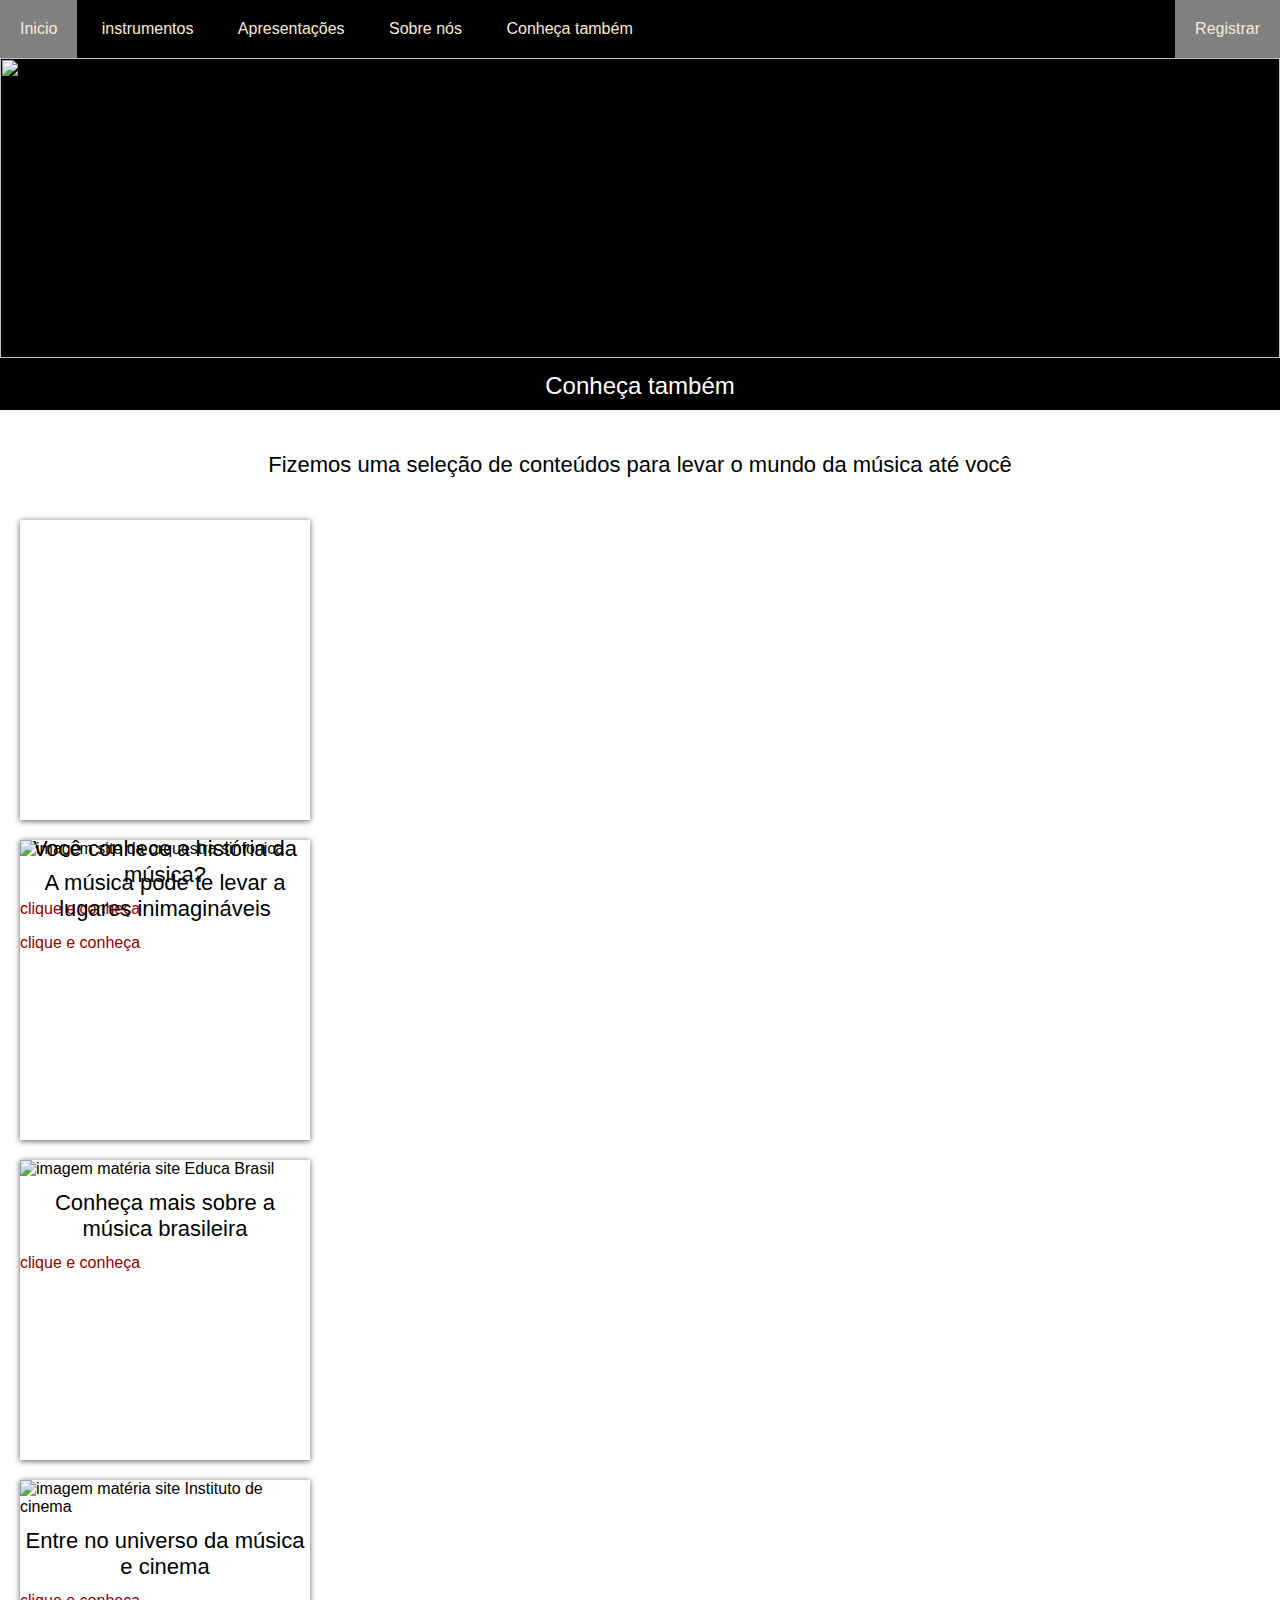
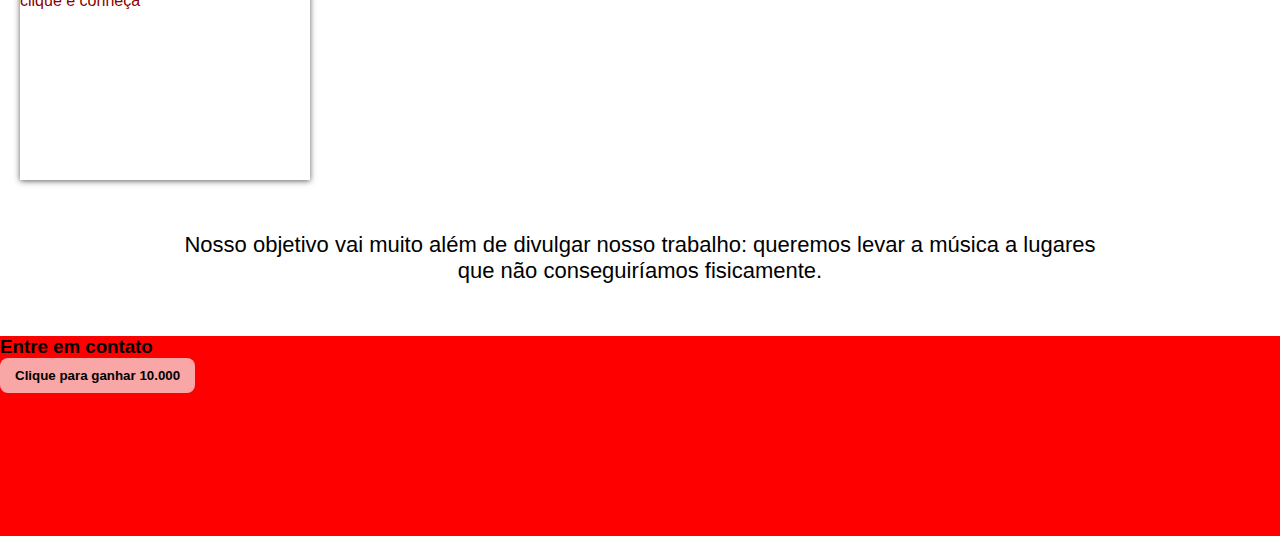
==== conhecatambem.html @ 8fdb5fbf "first commit" ====
<!DOCTYPE html>
<html lang="pt-br">

<head>
    <meta charset="UTF-8">
    <meta http-equiv="X-UA-Compatible" content="IE=edge">
    <meta name="viewport" content="width=device-width, initial-scale=1.0">

    <link href="https://cdn.jsdelivr.net/npm/bootstrap@5.1.3/dist/css/bootstrap.min.css" rel="stylesheet"
        integrity="sha384-1BmE4kWBq78iYhFldvKuhfTAU6auU8tT94WrHftjDbrCEXSU1oBoqyl2QvZ6jIW3" crossorigin="anonymous">
    <link rel="stylesheet" href="CSS\style.css">
    <link rel="stylesheet" href="CSS\conhecatambem.css">

    <title>Conheça também</title>
</head>

<body>

    <header>
        <nav id="menu-h">
            <ul>
                <li><a href=" #">Inicio</a></li>
                <li><a href=" #">instrumentos</a></li>
                <li><a href=" #">Apresentações</a></li>
                <li><a href=" #">Sobre nós</a> </li>
                <li><a href=" #">Conheça também</a></li>
                <li><a href=" #">Registrar</a></li>
            </ul>
        </nav>

        <img class="img-fluid imagem-banner"
            src="https://images.unsplash.com/photo-1513829596324-4bb2800c5efb?ixid=MnwxMjA3fDB8MHxwaG90by1wYWdlfHx8fGVufDB8fHx8&ixlib=rb-1.2.1&auto=format&fit=crop&w=870&q=80"
            alt="">
    </header>

    <main>
        <section>
            <h2>Conheça também</h2>

            <article class="caixa-texto">
                <p class="texto">
                    Fizemos uma seleção de conteúdos para levar o mundo da música até você
                </p>
            </article>
        </section>

        <section>
            <div class="row justify-content-center caixa-cards">
                <div class="card col-3 cards">
                    <iframe class="card-img-top card-imagens" src="https://www.youtube.com/embed/1D1-REmjgZ4"
                        title="YouTube video player" frameborder="0"
                        allow="accelerometer; autoplay; clipboard-write; encrypted-media; gyroscope; picture-in-picture"
                        allowfullscreen></iframe>
                    <div class="card-body">
                        <p class="card-text texto">Você conhece a história da música?</p>
                        <a href="https://www.youtube.com/embed/1D1-REmjgZ4" target="_blank">clique e conheça</a>
                    </div>
                </div>

                <div class="card col-3 cards">
                    <img class="card-img-top card-imagens"
                        src="https://lh3.googleusercontent.com/pw/AM-JKLV9VAA2-xe5JVjq7UrSgDs-_-4FHKmwhWXT4ek_1CVvIeMvs_TPFQdyG6hdPhQr2n4b8pLzSDjSnV6a4KWE3BCFIAxY74vZ78CLj2NTDSLPnIEAdDb77-Y4vuul-XDeqW9asDFqNyH2-jVJuj3BSnNi=w1346-h622-no?authuser=0"
                        alt="imagem site da orquestra sinfonica">
                    <div class="card-body">
                        <p class="card-text texto">A música pode te levar a lugares inimagináveis</p>
                        <a href="https://www.osb.com.br/" target="_blank">clique e conheça</a>
                    </div>
                </div>

                <div class="card col-3 cards">
                    <img class="card-img-top card-imagens"
                        src="https://lh3.googleusercontent.com/[base64]w1177-h617-no?authuser=0"
                        alt="imagem matéria site Educa Brasil">
                    <div class="card-body">
                        <p class="card-text texto">Conheça mais sobre a música brasileira</p>
                        <a href="https://www.educabras.com/enem/materia/educacao_artistica/arte/aulas/musica_brasileira#:~:text=A%20m%C3%BAsica%20brasileira%20foi%20muito,sons%20ind%C3%ADgenas%2C%20africanos%20e%20europeus.&text=Cada%20grupo%20influenciou%20a%20m%C3%BAsica,os%20ind%C3%ADgenas%20e%20os%20jesu%C3%ADtas"
                            target="_blank">clique e conheça</a>
                    </div>
                </div>

                <div class="card col-3 cards">
                    <img class="card-img-top card-imagens"
                        src="https://lh3.googleusercontent.com/pw/AM-JKLV8q2vYLrFppbskMARgAVwk5p4r9fjoSuByFyaibbLEbevfUR4LWk-t0-QEJXovEpbyzNmiY5cEuGSztKH57U3hULGc-HFD8kvkuVOn8bw1kUCGnFzZPdNy94kSWyw1Cwyf8VV7HmDILo46RHcPuaDs=w1125-h541-no?authuser=0"
                        alt="imagem matéria site Instituto de cinema">
                    <div class="card-body">
                        <p class="card-text texto">Entre no universo da música e cinema</p>
                        <a href="https://www.institutodecinema.com.br/mais/conteudo/em-ritmo-de-cinema-15-filmes-do-genero-musical-que-voce-precisa-conhecer"
                            target="_blank">clique e conheça</a>
                    </div>
                </div>
            </div>

            <section>
                <article class="container caixa-texto">
                    <p class="texto" id="texto-final">
                        Nosso objetivo vai muito além de divulgar nosso trabalho: queremos levar a música a lugares que
                        não conseguiríamos fisicamente.
                    </p>
                </article>
            </section>
        </section>
    </main>

    <footer>
        <h3>Entre em contato</h3>
        <div>
            <button> Clique para ganhar 10.000</button>
        </div>
    </footer>

    <section>
        <script src="https://cdn.jsdelivr.net/npm/bootstrap@5.1.3/dist/js/bootstrap.bundle.min.js"
            integrity="sha384-ka7Sk0Gln4gmtz2MlQnikT1wXgYsOg+OMhuP+IlRH9sENBO0LRn5q+8nbTov4+1p" crossorigin="anonymous">
        </script>
    </section>

</body>

</html>
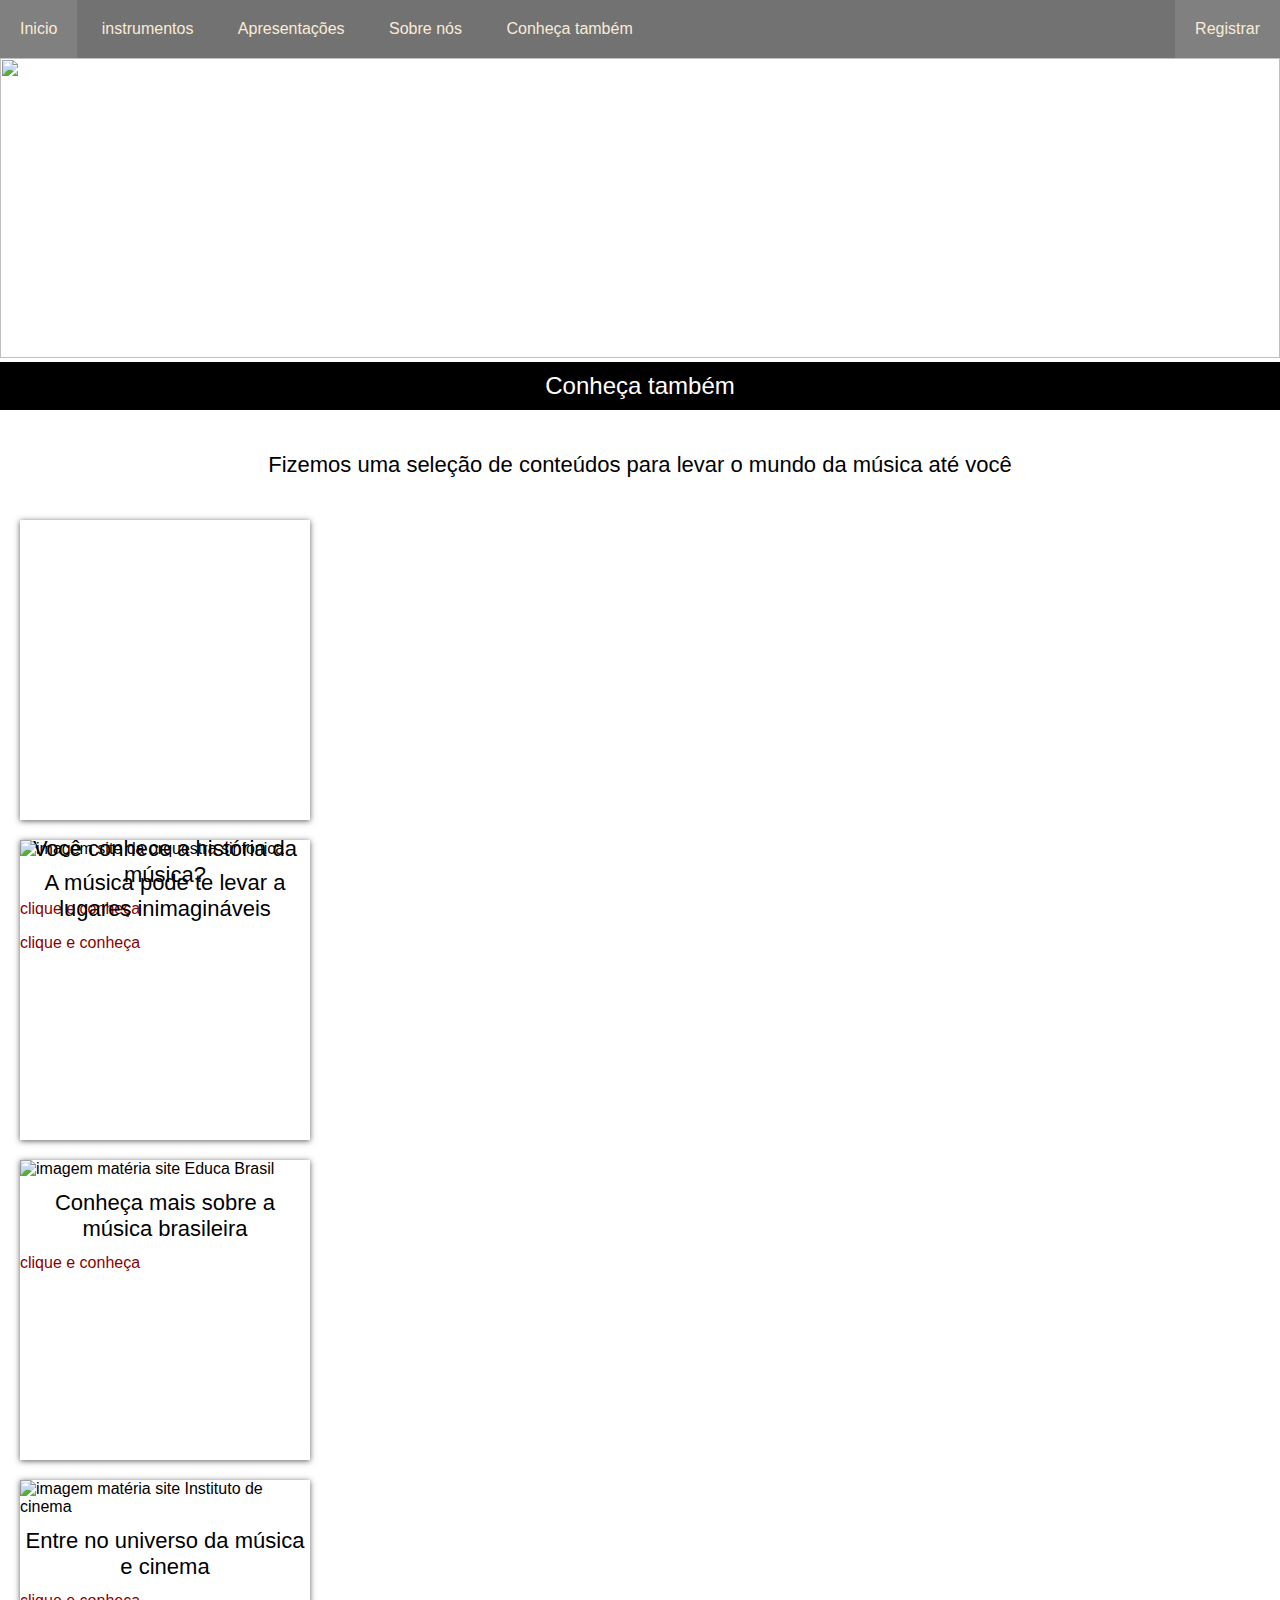
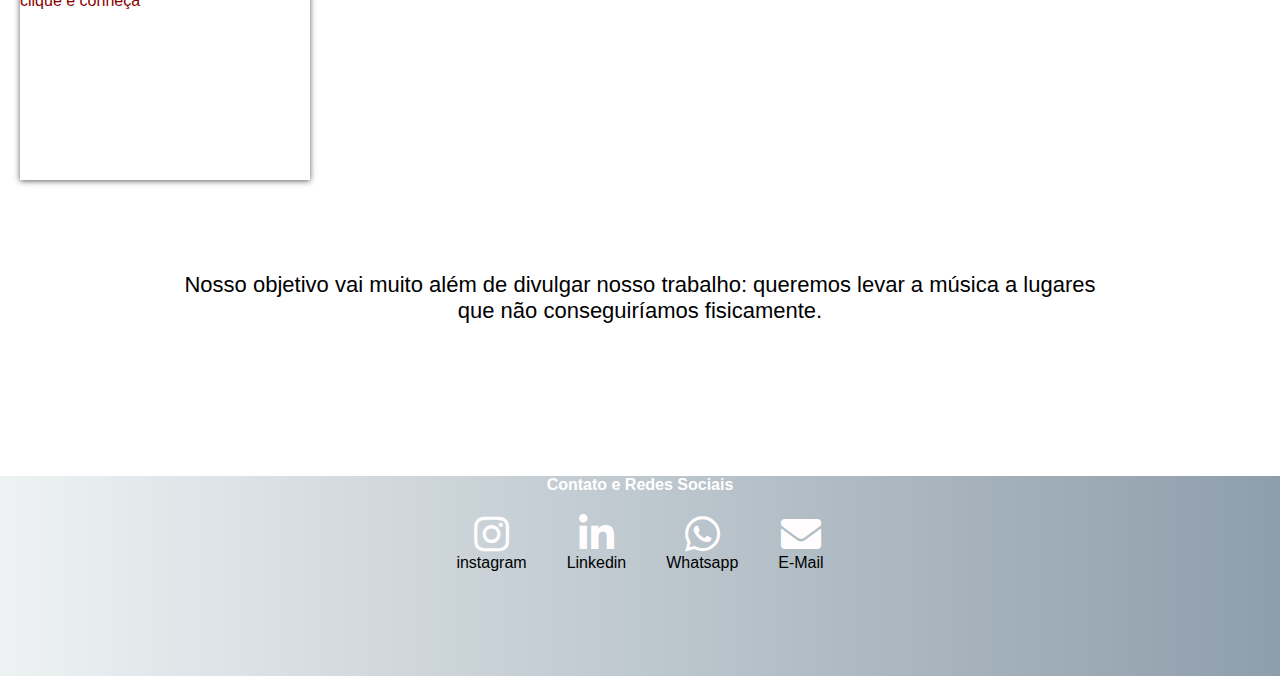
==== commit 09ee2b2d: "alterando navbar e footer" ====
--- a/conhecatambem.html
+++ b/conhecatambem.html
@@ -19,7 +19,7 @@
     <header>
         <nav id="menu-h">
             <ul>
-                <li><a href=" #">Inicio</a></li>
+                <li><a href="index.html">Inicio</a></li>
                 <li><a href=" #">instrumentos</a></li>
                 <li><a href=" #">Apresentações</a></li>
                 <li><a href=" #">Sobre nós</a> </li>
@@ -102,9 +102,17 @@
     </main>
 
     <footer>
-        <h3>Entre em contato</h3>
-        <div>
-            <button> Clique para ganhar 10.000</button>
+        <div class="footTitleTxt">
+            <p><b>Contato e Redes Sociais </b></p>
+        </div>
+
+        <div class="footTxt">
+            <ul>
+                <li> <a href="" target="_blank"><i class="fab fa-instagram"></i></a> instagram</li>
+                <li><a href="" target="_blank"><i class="fab fa-linkedin-in"></i></a>Linkedin</li>
+                <li> <a href="" target="_blank"><i class="fab fa-whatsapp" aria-hidden="true"></i></a>Whatsapp</li>
+                <li> <a href="" target="_blank"><i class="fa fa-envelope" aria-hidden="true"></i></a>E-Mail </li>
+            </ul>
         </div>
     </footer>
 
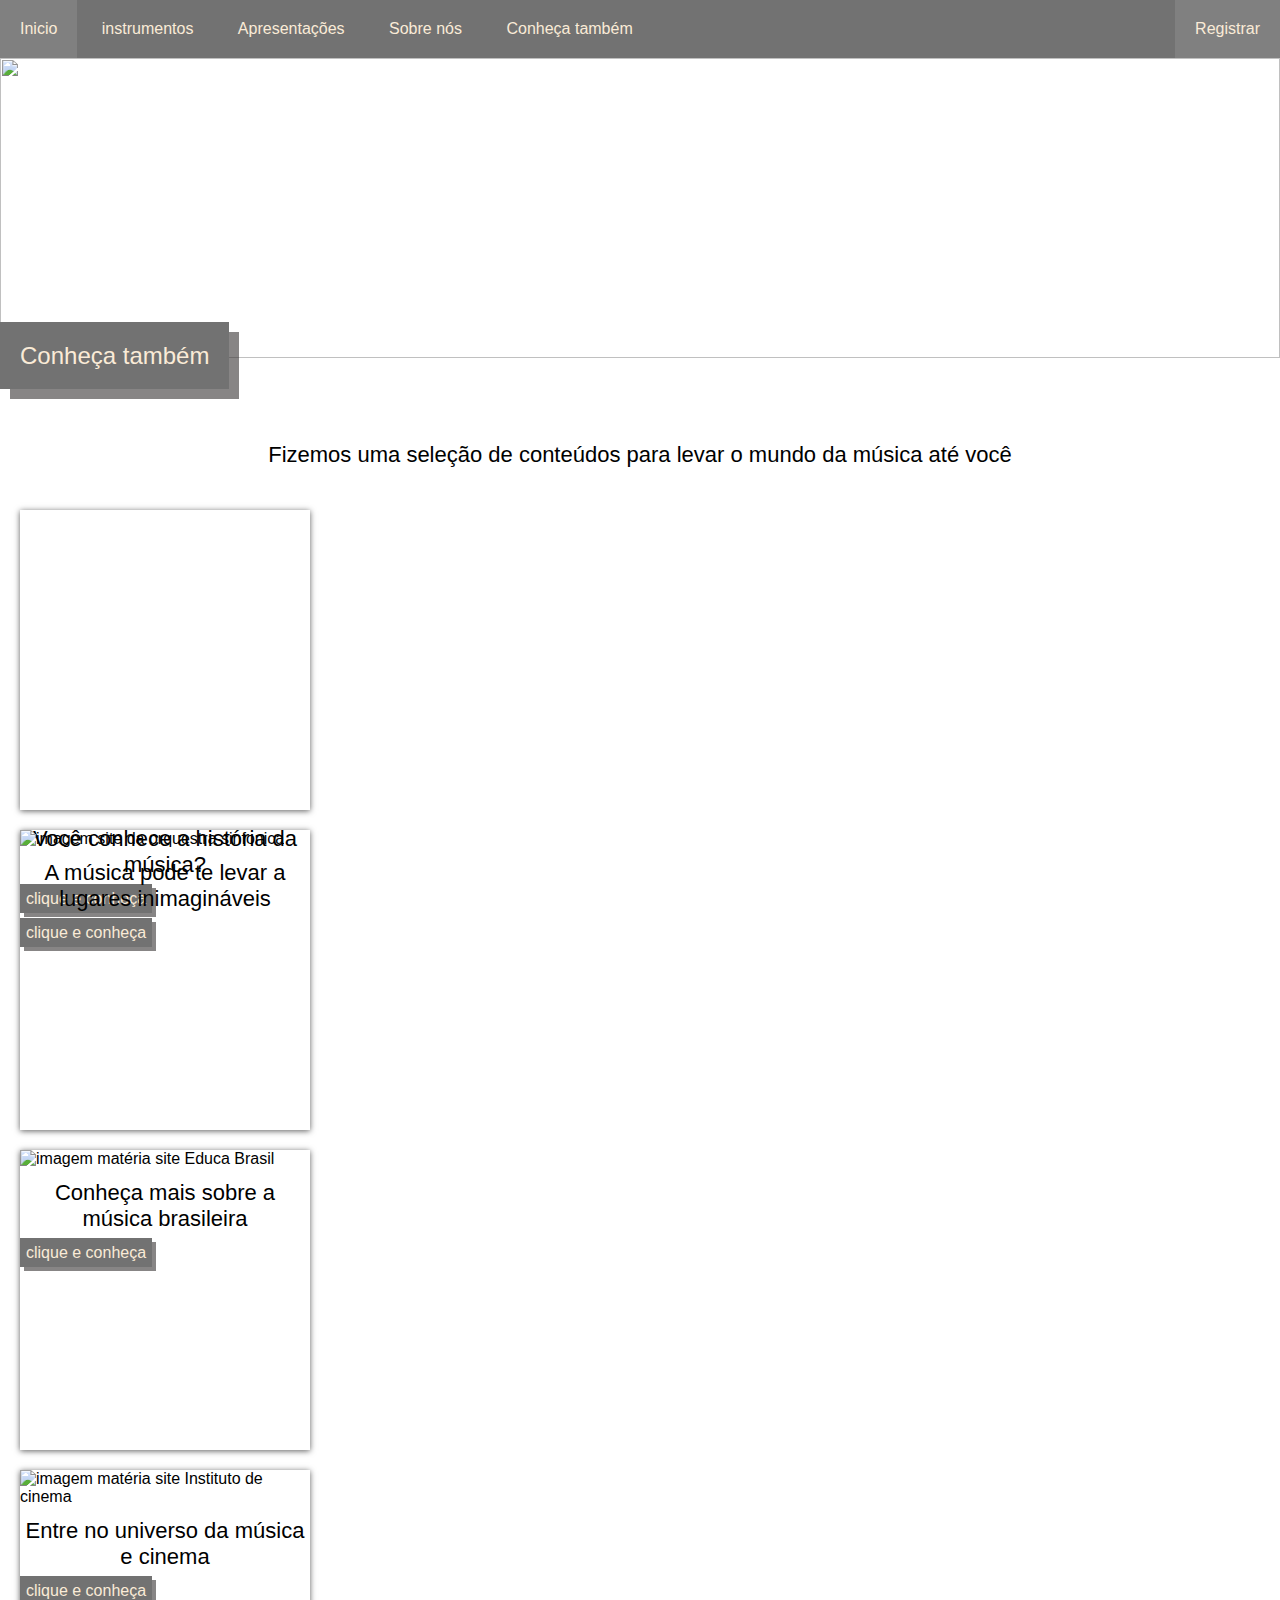
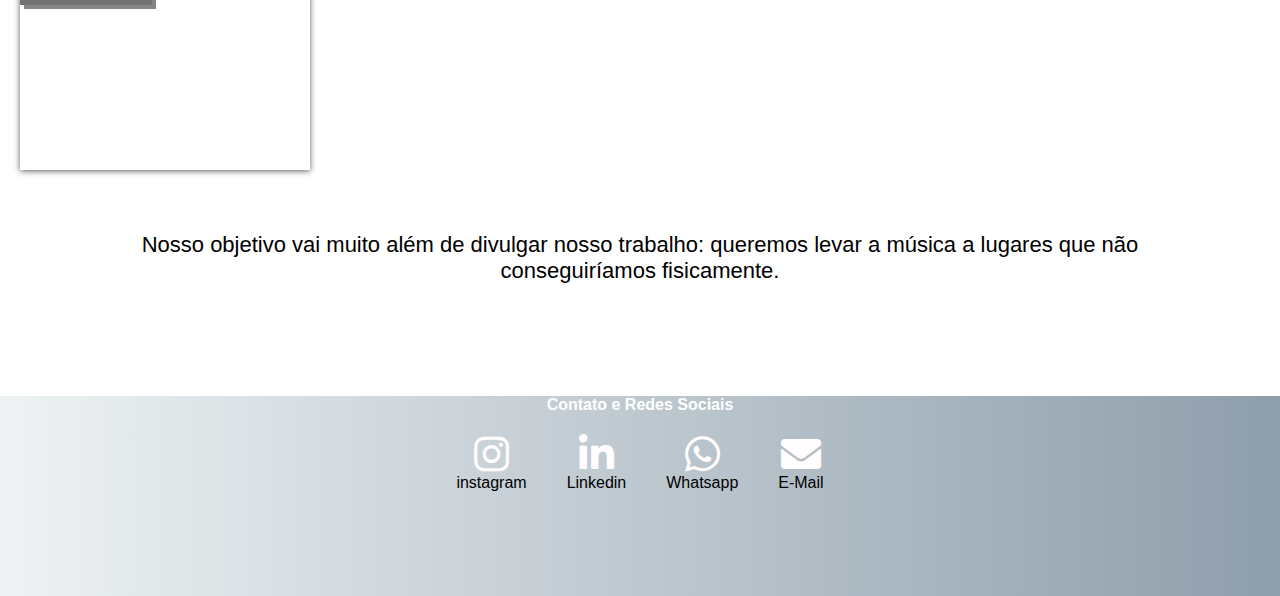
==== commit 0f0ab8e1: "mudança no título e links" ====
--- a/conhecatambem.html
+++ b/conhecatambem.html
@@ -31,12 +31,12 @@
         <img class="img-fluid imagem-banner"
             src="https://images.unsplash.com/photo-1513829596324-4bb2800c5efb?ixid=MnwxMjA3fDB8MHxwaG90by1wYWdlfHx8fGVufDB8fHx8&ixlib=rb-1.2.1&auto=format&fit=crop&w=870&q=80"
             alt="">
+
+        <h2>Conheça também</h2>
     </header>
 
     <main>
         <section>
-            <h2>Conheça também</h2>
-
             <article class="caixa-texto">
                 <p class="texto">
                     Fizemos uma seleção de conteúdos para levar o mundo da música até você
@@ -53,7 +53,7 @@
                         allowfullscreen></iframe>
                     <div class="card-body">
                         <p class="card-text texto">Você conhece a história da música?</p>
-                        <a href="https://www.youtube.com/embed/1D1-REmjgZ4" target="_blank">clique e conheça</a>
+                        <a class="links" href="https://www.youtube.com/embed/1D1-REmjgZ4" target="_blank">clique e conheça</a>
                     </div>
                 </div>
 
@@ -63,7 +63,7 @@
                         alt="imagem site da orquestra sinfonica">
                     <div class="card-body">
                         <p class="card-text texto">A música pode te levar a lugares inimagináveis</p>
-                        <a href="https://www.osb.com.br/" target="_blank">clique e conheça</a>
+                        <a class="links" href="https://www.osb.com.br/" target="_blank">clique e conheça</a>
                     </div>
                 </div>
 
@@ -73,7 +73,7 @@
                         alt="imagem matéria site Educa Brasil">
                     <div class="card-body">
                         <p class="card-text texto">Conheça mais sobre a música brasileira</p>
-                        <a href="https://www.educabras.com/enem/materia/educacao_artistica/arte/aulas/musica_brasileira#:~:text=A%20m%C3%BAsica%20brasileira%20foi%20muito,sons%20ind%C3%ADgenas%2C%20africanos%20e%20europeus.&text=Cada%20grupo%20influenciou%20a%20m%C3%BAsica,os%20ind%C3%ADgenas%20e%20os%20jesu%C3%ADtas"
+                        <a class="links" href="https://www.educabras.com/enem/materia/educacao_artistica/arte/aulas/musica_brasileira#:~:text=A%20m%C3%BAsica%20brasileira%20foi%20muito,sons%20ind%C3%ADgenas%2C%20africanos%20e%20europeus.&text=Cada%20grupo%20influenciou%20a%20m%C3%BAsica,os%20ind%C3%ADgenas%20e%20os%20jesu%C3%ADtas"
                             target="_blank">clique e conheça</a>
                     </div>
                 </div>
@@ -84,7 +84,7 @@
                         alt="imagem matéria site Instituto de cinema">
                     <div class="card-body">
                         <p class="card-text texto">Entre no universo da música e cinema</p>
-                        <a href="https://www.institutodecinema.com.br/mais/conteudo/em-ritmo-de-cinema-15-filmes-do-genero-musical-que-voce-precisa-conhecer"
+                        <a class="links" href="https://www.institutodecinema.com.br/mais/conteudo/em-ritmo-de-cinema-15-filmes-do-genero-musical-que-voce-precisa-conhecer"
                             target="_blank">clique e conheça</a>
                     </div>
                 </div>
@@ -108,10 +108,10 @@
 
         <div class="footTxt">
             <ul>
-                <li> <a href="" target="_blank"><i class="fab fa-instagram"></i></a> instagram</li>
+                <li><a href="" target="_blank"><i class="fab fa-instagram"></i></a> instagram</li>
                 <li><a href="" target="_blank"><i class="fab fa-linkedin-in"></i></a>Linkedin</li>
-                <li> <a href="" target="_blank"><i class="fab fa-whatsapp" aria-hidden="true"></i></a>Whatsapp</li>
-                <li> <a href="" target="_blank"><i class="fa fa-envelope" aria-hidden="true"></i></a>E-Mail </li>
+                <li><a href="" target="_blank"><i class="fab fa-whatsapp" aria-hidden="true"></i></a>Whatsapp</li>
+                <li><a href="" target="_blank"><i class="fa fa-envelope" aria-hidden="true"></i></a>E-Mail </li>
             </ul>
         </div>
     </footer>
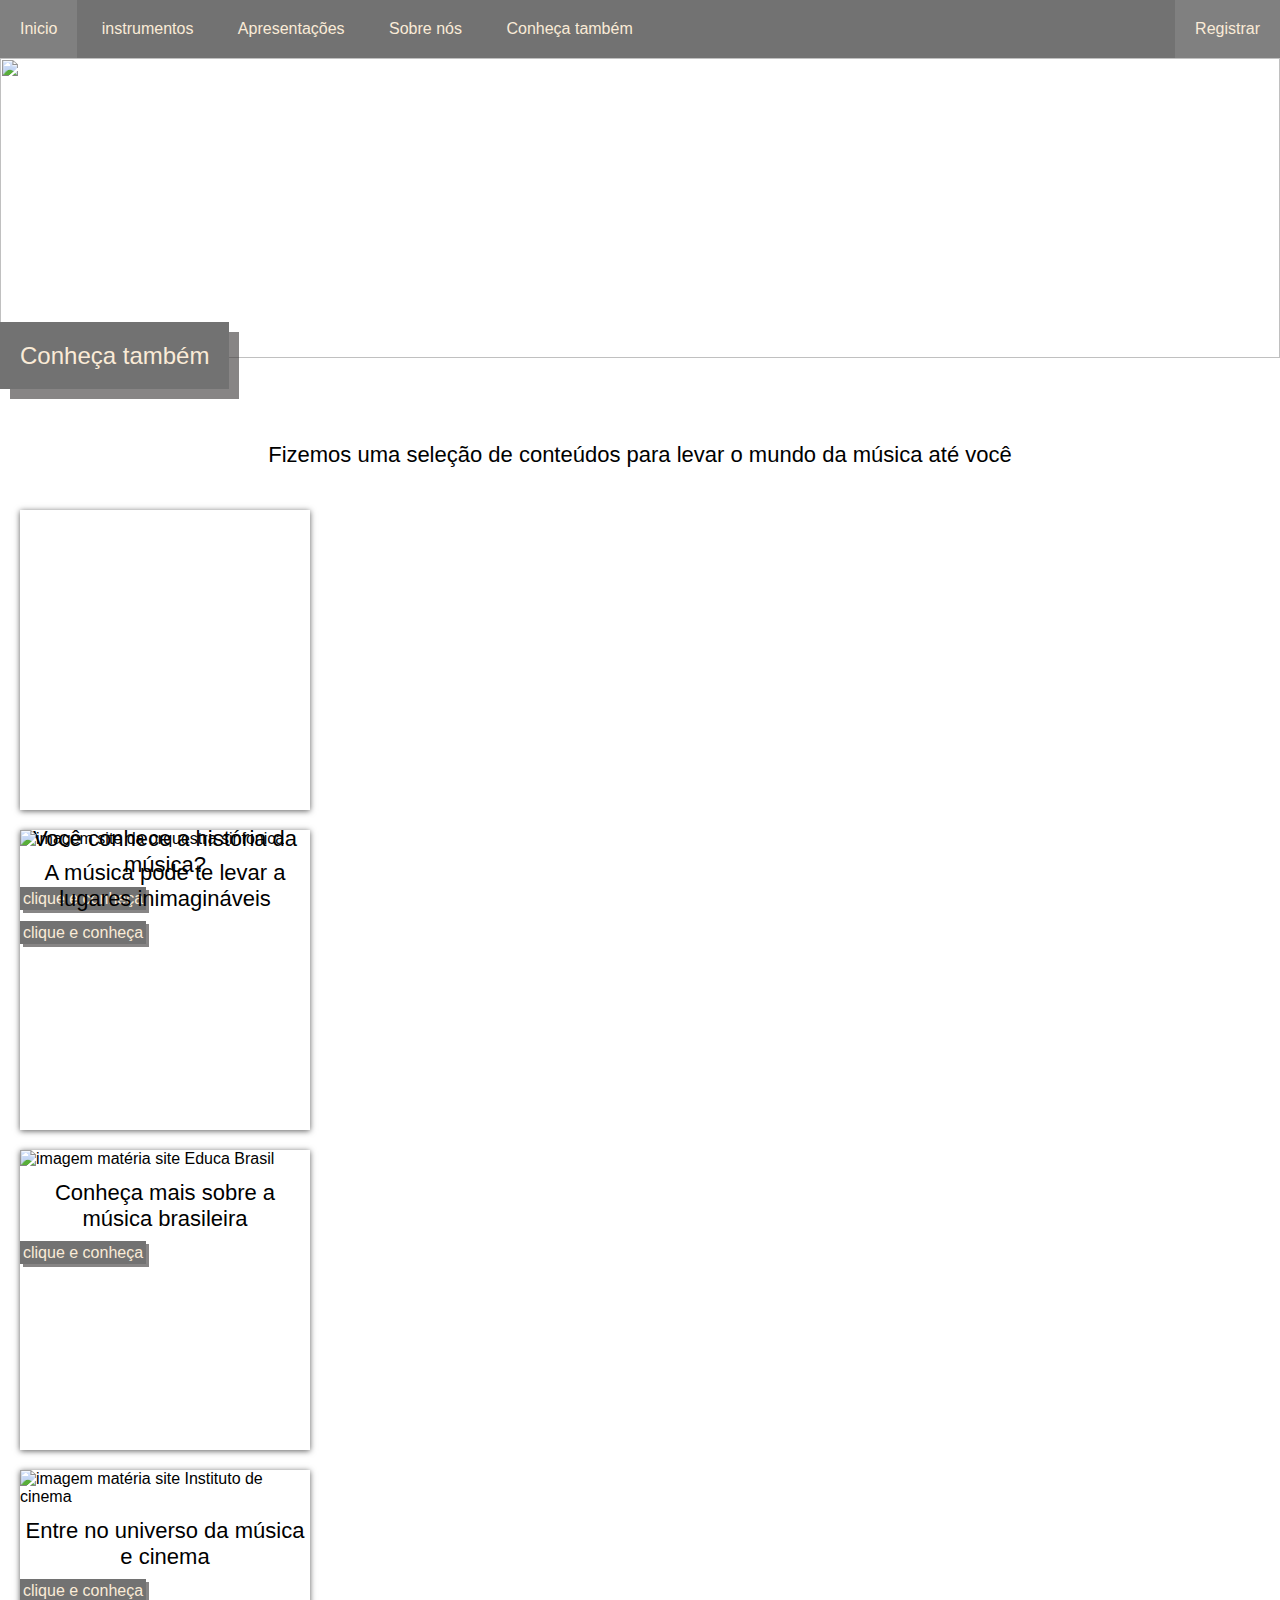
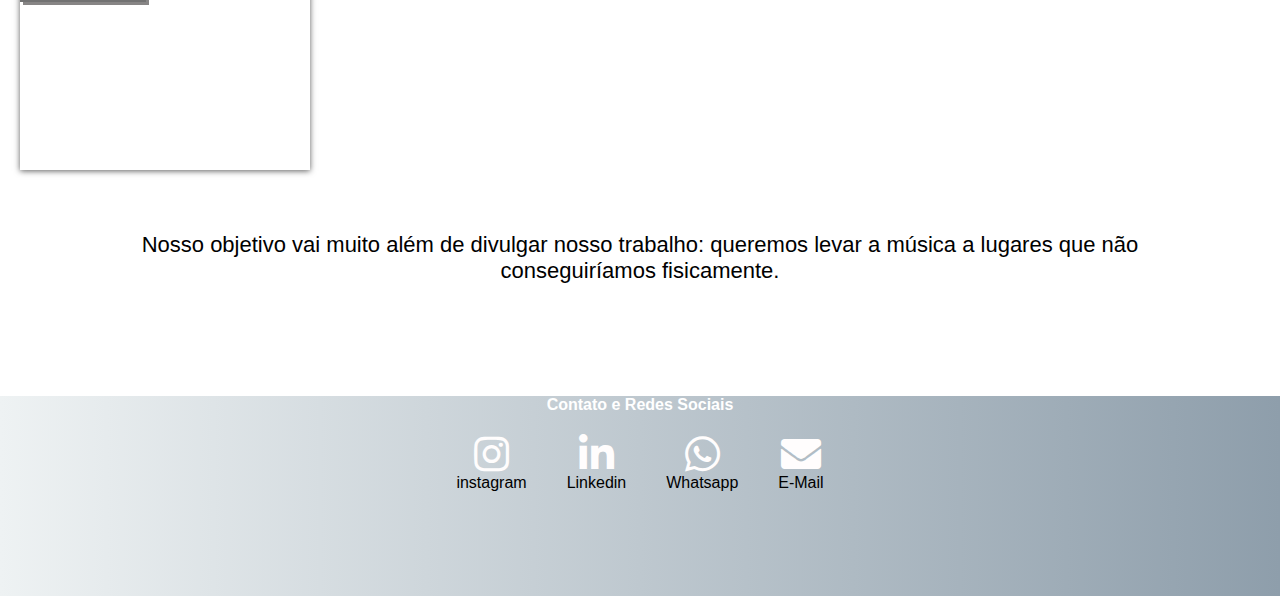
==== commit c068eaf2: "alterando css botão links" ====
--- a/conhecatambem.html
+++ b/conhecatambem.html
@@ -53,7 +53,7 @@
                         allowfullscreen></iframe>
                     <div class="card-body">
                         <p class="card-text texto">Você conhece a história da música?</p>
-                        <a class="links" href="https://www.youtube.com/embed/1D1-REmjgZ4" target="_blank">clique e conheça</a>
+                        <a class="links" type="button" href="https://www.youtube.com/embed/1D1-REmjgZ4" target="_blank">clique e conheça</a>
                     </div>
                 </div>
 
@@ -63,7 +63,7 @@
                         alt="imagem site da orquestra sinfonica">
                     <div class="card-body">
                         <p class="card-text texto">A música pode te levar a lugares inimagináveis</p>
-                        <a class="links" href="https://www.osb.com.br/" target="_blank">clique e conheça</a>
+                        <a class="links" type="button" href="https://www.osb.com.br/" target="_blank">clique e conheça</a>
                     </div>
                 </div>
 
@@ -73,7 +73,7 @@
                         alt="imagem matéria site Educa Brasil">
                     <div class="card-body">
                         <p class="card-text texto">Conheça mais sobre a música brasileira</p>
-                        <a class="links" href="https://www.educabras.com/enem/materia/educacao_artistica/arte/aulas/musica_brasileira#:~:text=A%20m%C3%BAsica%20brasileira%20foi%20muito,sons%20ind%C3%ADgenas%2C%20africanos%20e%20europeus.&text=Cada%20grupo%20influenciou%20a%20m%C3%BAsica,os%20ind%C3%ADgenas%20e%20os%20jesu%C3%ADtas"
+                        <a class="links" type="button" href="https://www.educabras.com/enem/materia/educacao_artistica/arte/aulas/musica_brasileira#:~:text=A%20m%C3%BAsica%20brasileira%20foi%20muito,sons%20ind%C3%ADgenas%2C%20africanos%20e%20europeus.&text=Cada%20grupo%20influenciou%20a%20m%C3%BAsica,os%20ind%C3%ADgenas%20e%20os%20jesu%C3%ADtas"
                             target="_blank">clique e conheça</a>
                     </div>
                 </div>
@@ -84,7 +84,7 @@
                         alt="imagem matéria site Instituto de cinema">
                     <div class="card-body">
                         <p class="card-text texto">Entre no universo da música e cinema</p>
-                        <a class="links" href="https://www.institutodecinema.com.br/mais/conteudo/em-ritmo-de-cinema-15-filmes-do-genero-musical-que-voce-precisa-conhecer"
+                        <a class="links" type="button" href="https://www.institutodecinema.com.br/mais/conteudo/em-ritmo-de-cinema-15-filmes-do-genero-musical-que-voce-precisa-conhecer"
                             target="_blank">clique e conheça</a>
                     </div>
                 </div>
